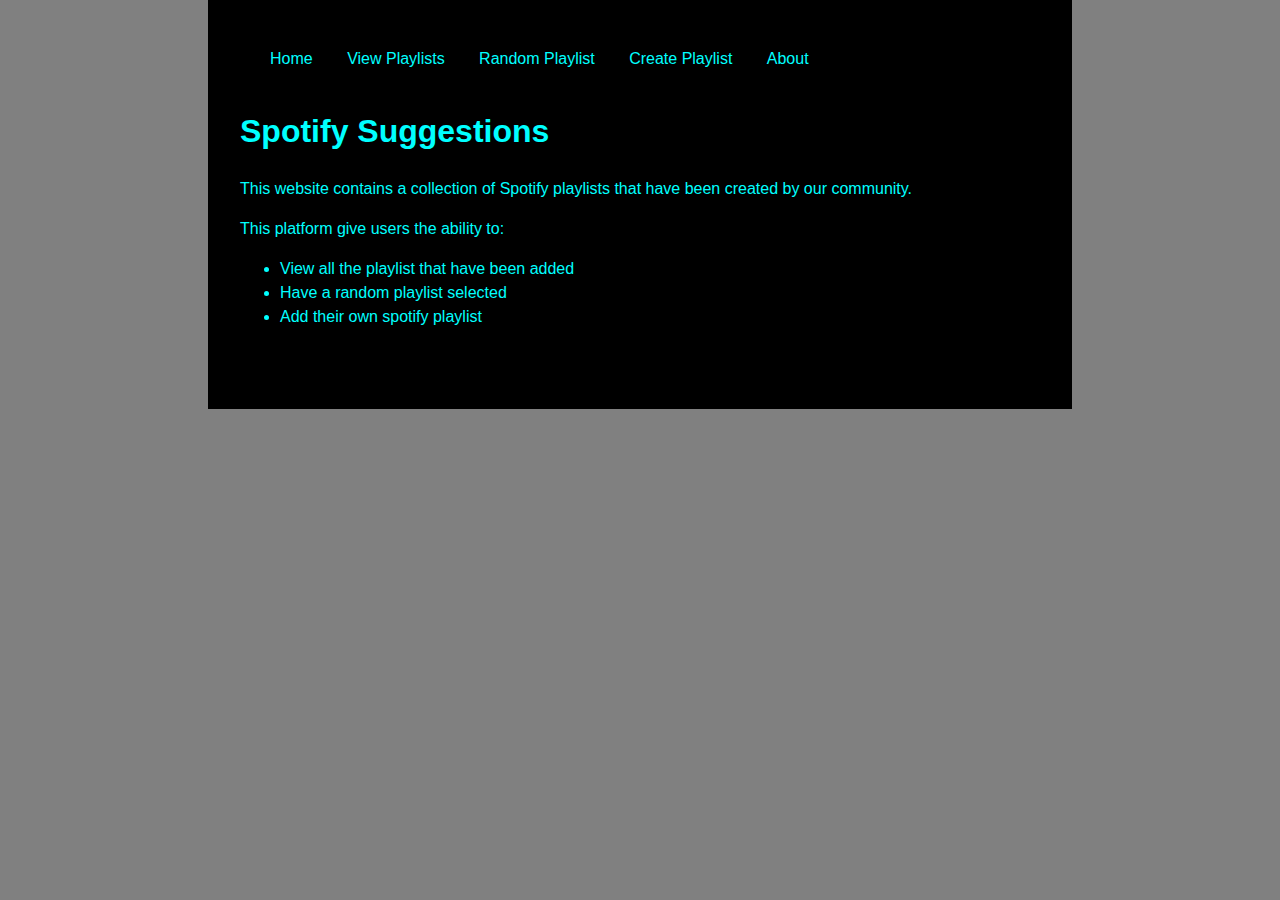
==== index.html @ 21cf6397 "Add files via upload" ====
<!DOCTYPE html>
<html>
<head>
    <title>
        Home – Spotify Suggestions
    </title>
    <link rel="stylesheet" href="index.css">
</head>
<body>
    <header>
      <nav>
        <a href="index.html">Home</a>
        <a href="playlist-list.html">View Playlists</a>
        <a href="library.html">Random Playlist</a>
        <a href="playlist-add.html">Create Playlist</a>
        <a href="about.html">About</a>
      </nav>
    </header>
    <div>
        <h1>Spotify Suggestions</h1>
        <p>This website contains a collection of Spotify playlists that have been created by our community.</p>
        <p>This platform give users the ability to:</p>
        <ul>
            <li>View all the playlist that have been added</li>
            <li>Have a random playlist selected</li>
            <li>Add their own spotify playlist</li>
        </ul>
    </div>
</body>
</html>
---- index.css ----
body {
        font-family: "Helvetica Neue", Helvetica, Arial, sans-serif;
        font-size: 16px;
        line-height: 1.5;
        margin: 0 auto;
        max-width: 800px;
        padding: 2em 2em 4em;
        background: black;
    }
    html {
        background: gray;
    }

    nav {
        padding: 15px;
        background-color: none;
        font: 17px;
        font-family:sans-serif;
    }
    a{
        text-decoration: none;
        color: aqua;
        margin: 15px;
    }
    a:hover {
      color: white;
    }

    div{
        color:aqua
    }
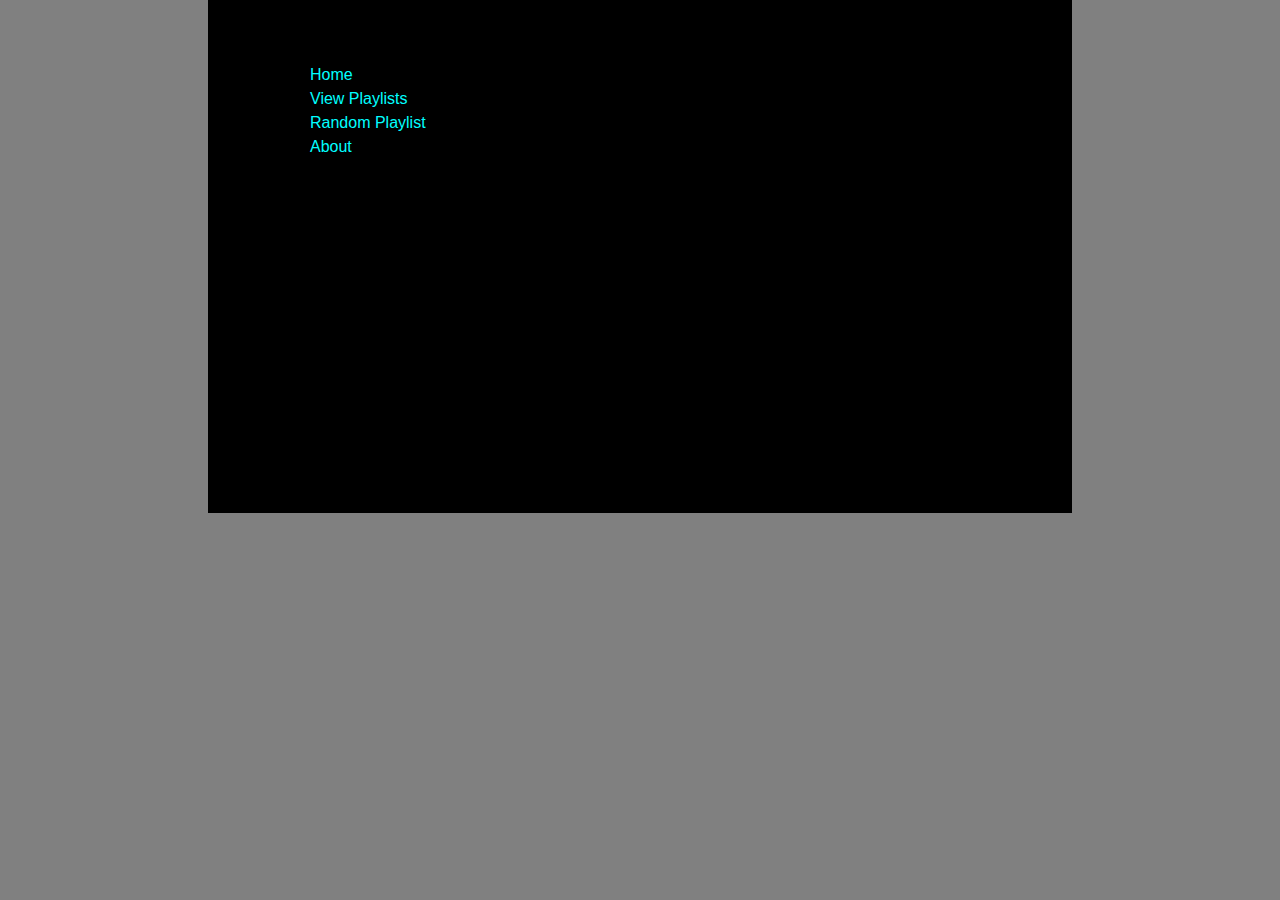
==== commit 6df0cc1b: "removed playlist-add.html and playlist-add.css" ====
--- a/index.html
+++ b/index.html
@@ -2,21 +2,22 @@
 <html>
 <head>
     <title>
-        Home – Spotify Suggestions
+        Home - Spotify Suggestions
     </title>
-    <link rel="stylesheet" href="index.css">
+    <link rel="stylesheet" href="style.css">
 </head>
 <body>
     <header>
       <nav>
-        <a href="index.html">Home</a>
-        <a href="playlist-list.html">View Playlists</a>
-        <a href="library.html">Random Playlist</a>
-        <a href="playlist-add.html">Create Playlist</a>
-        <a href="about.html">About</a>
+        <ul>
+          <li><a href="index.html">Home</a></li>
+          <li><a href="playlist-list.html">View Playlists</a></li>
+          <li><a href="random-playlist.html">Random Playlist</a></li>
+          <li><a href="about.html">About</a></li>
+        </ul>
       </nav>
     </header>
-    <div>
+    <section>
         <h1>Spotify Suggestions</h1>
         <p>This website contains a collection of Spotify playlists that have been created by our community.</p>
         <p>This platform give users the ability to:</p>
@@ -25,6 +26,6 @@
             <li>Have a random playlist selected</li>
             <li>Add their own spotify playlist</li>
         </ul>
-    </div>
+    </section>
 </body>
 </html>--- a/style.css
+++ b/style.css
@@ -0,0 +1,75 @@
+body {
+    font-family: "Helvetica Neue", Helvetica, Arial, sans-serif;
+    font-size: 16px;
+    line-height: 1.5;
+    margin: 0 auto;
+    max-width: 800px;
+    padding: 2em 2em 4em;
+    background: black;
+
+}
+html {
+    background: gray;
+}
+
+nav {
+    padding: 15px;
+    background-color: none;
+    font: 17px;
+    font-family:sans-serif;
+}
+
+nav a {
+    text-decoration: none;
+    color: aqua;
+    margin: 15px;
+}
+
+nav a:hover {
+    color: white;
+}
+
+.playlist {
+    width: 100%;
+    height: 320px;
+}
+
+#randomButton {
+    height: 160px;
+    margin-top: 80px;
+    width: auto;
+}
+
+#iframe-example {
+    display: flex;
+
+    margin-top: 0;
+    margin-right: 5%;
+    margin-bottom: 0;
+    margin-left: 5%;
+}
+
+.center {
+    margin-left: auto;
+    margin-right: auto;
+    border: 1px solid black;
+    border-collapse: collapse;
+}
+
+table.center {
+    width: 70%;
+}
+
+th, td {
+    padding: 5px;
+}
+
+.main {
+    border: 1px solid black;
+    border-collapse: collapse;
+}
+
+.middle {
+    padding: 15px;
+    margin-left: 15%;
+}